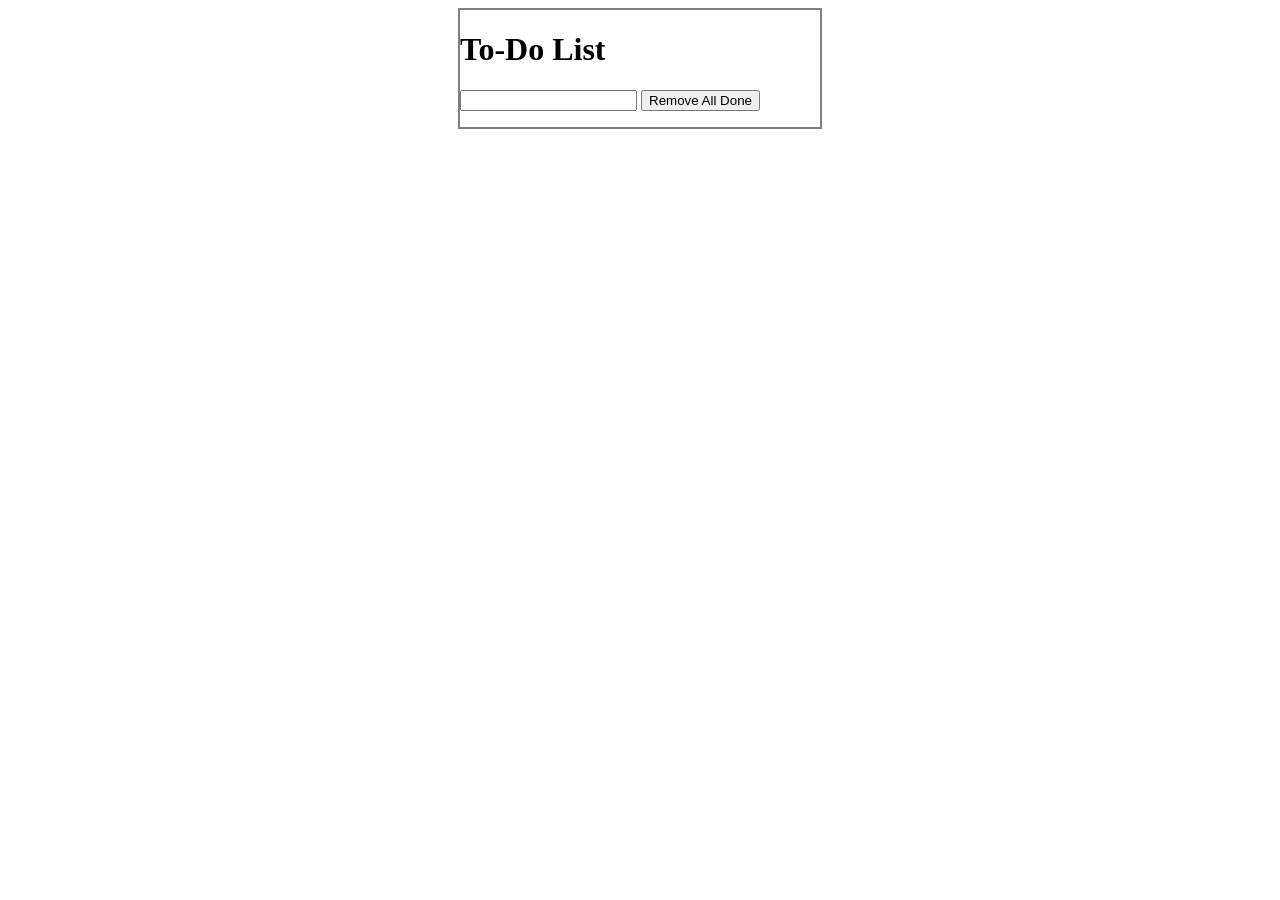
==== index.html @ 8b3d7561 "Basic Functionality Ready" ====
<!DOCTYPE html>
<html lang="en">
<head>
    <meta charset="UTF-8">
    <title>TodoList</title>
    <link rel="stylesheet" href="assets/css/todos.css">
    <!-- <script src="assets/js/lib/jquery-3.2.1.min.js"></script> -->
</head>
<body>

<div id="container">
    <h1>To-Do List</h1>
    <input type="text" id="input-text">
    <input type="button" value="Remove All Done" id="del-done">

    <ul id="todolist">
        <!--<li>-->
            <!--<input type="checkbox" class="todo-done">-->
            <!--<span class="todo-text">Go to potions class</span>-->
            <!--<input type="button" value="Up" class="todo-up">-->
            <!--<input type="button" value="Down" class="todo-down">-->
            <!--<input type="button" value="Delete" class="todo-delete">-->
        <!--</li>-->
    </ul>
</div>

<script src="assets/js/todos.js"></script>
</body>
</html>
---- assets/css/todos.css ----
#container {
    border: 2px solid gray;
    width: 360px;
    margin: 0 auto;
}

.completed {
    color: gray;
    text-decoration: line-through;
}
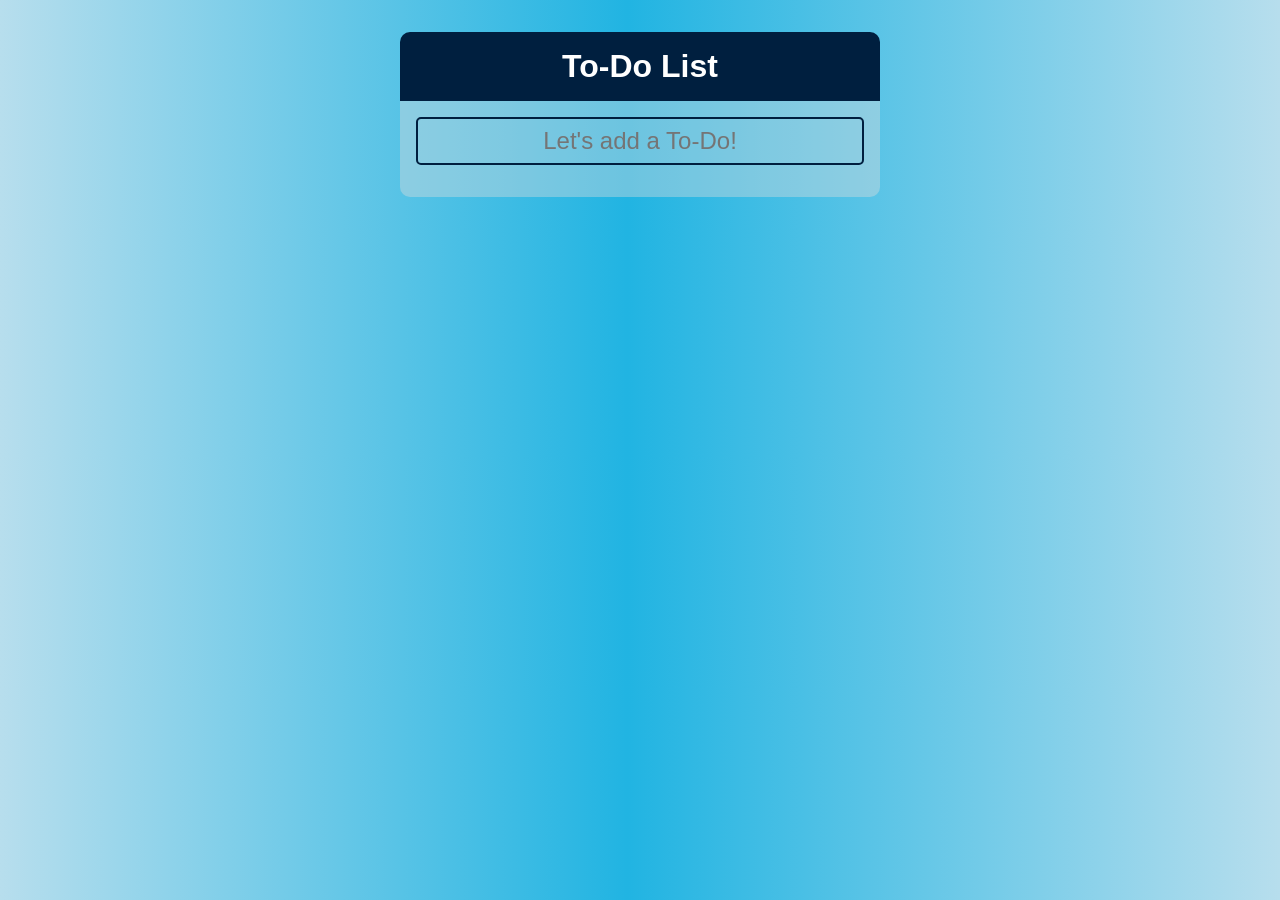
==== commit c672bbd9: "Added CSS to style the app. Also changed some JS" ====
--- a/index.html
+++ b/index.html
@@ -1,29 +1,44 @@
 <!DOCTYPE html>
 <html lang="en">
+
 <head>
-    <meta charset="UTF-8">
-    <title>TodoList</title>
-    <link rel="stylesheet" href="assets/css/todos.css">
-    <!-- <script src="assets/js/lib/jquery-3.2.1.min.js"></script> -->
+  <meta charset="UTF-8">
+  <title>TodoList</title>
+  <link rel="stylesheet" href="assets/css/todos.css">
+  <link rel="stylesheet" href="https://cdnjs.cloudflare.com/ajax/libs/font-awesome/4.7.0/css/font-awesome.min.css">
+  <!-- <script src="assets/js/lib/jquery-3.2.1.min.js"></script> -->
 </head>
+
 <body>
 
-<div id="container">
-    <h1>To-Do List</h1>
-    <input type="text" id="input-text">
-    <input type="button" value="Remove All Done" id="del-done">
+  <div id="container">
+    <div class="heading">
+      <h1>To-Do List</h1>
+    </div>
+    <div class="main">
+      <input type="text" id="input-text" placeholder="Let's add a To-Do!">
+      <div id="del-done" class="hide">
+        <i class="fa fa-history" aria-hidden="true" data-target="todo-delete"></i>
+        <i class="fa fa-trash" aria-hidden="true" data-target="todo-delete"></i>
+      </div>
+      <ul id="todolist">
+        <!-- <li>
+          <span class="todo-move">
+              <i class="fa fa-chevron-up todo-up" aria-hidden="true" data-target="todo-up"></i>
+              <i class="fa fa-chevron-down todo-down" aria-hidden="true" data-target="todo-down"></i>
+          </span>
+          <span class="todo-text" data-target="todo-text">Go to potions class</span>
+          <span class="todo-grow"></span>
+          <i class="fa fa-trash todo-del" aria-hidden="true" data-target="todo-delete"></i>
+        </li> -->
+      </ul>
+    </div>
 
-    <ul id="todolist">
-        <!--<li>-->
-            <!--<input type="checkbox" class="todo-done">-->
-            <!--<span class="todo-text">Go to potions class</span>-->
-            <!--<input type="button" value="Up" class="todo-up">-->
-            <!--<input type="button" value="Down" class="todo-down">-->
-            <!--<input type="button" value="Delete" class="todo-delete">-->
-        <!--</li>-->
-    </ul>
-</div>
+    <!-- <input type="button" value="Remove All Done" id="del-done"> -->
 
-<script src="assets/js/todos.js"></script>
+  </div>
+
+  <script src="assets/js/todos.js"></script>
 </body>
+
 </html>
--- a/assets/css/todos.css
+++ b/assets/css/todos.css
@@ -1,10 +1,127 @@
+* {
+  padding: 0;
+  margin: 0;
+}
+
+body {
+  background:  linear-gradient(to right, rgba(183,222,237,1) 0%, rgba(183,222,237,1) 0%, rgba(33,180,226,1) 49%, rgba(183,222,237,1) 100%);
+  font-family: sans-serif;
+}
+
 #container {
-    border: 2px solid gray;
-    width: 360px;
-    margin: 0 auto;
+    width: 480px;
+    margin: 2rem auto;
+}
+
+.heading {
+  background: #001f3f;
+  color: #FFF;
+  border-radius: 10px 10px 0 0;
+  text-align: center;
+  padding: 16px;
+}
+
+.main {
+  background-color: rgba(221, 221, 221, 0.4);
+  border-radius: 0 0 10px 10px;
+  padding: 16px;
+}
+
+input[type="text"] {
+  font-size: 24px;
+  padding: 8px;
+  border-radius: 5px;
+  border: 2px solid #001f3f;
+  outline: none;
+  text-align: center;
+  width: 100%;
+  box-sizing: border-box;
+  margin-bottom: 16px;
+  color: #001f3f;
+  background-color: rgba(0, 0, 0, 0);
+}
+
+ul li {
+  list-style: none;
+  margin: 8px 0;
+  border: 1px solid #000;
+  display: flex;
+  align-items: center;
+  border-radius: 5px 5px;
+  background-color: rgba(255, 255, 255, 0.2);
+}
+
+ul li:hover {
+  background-color: rgba(255, 255, 255, 0.6);
+}
+
+li .todo-move {
+  display: inline-flex;
+  flex-flow: column nowrap;
+  margin-right: 16px;
+  height: 36px;
+  padding: 0 8px;
+  background: #42A5F5;
+  border-radius: 5px 0 0 5px;
+}
+
+li .todo-up, li .todo-down {
+  color: white;
+}
+
+li .todo-up:hover, li .todo-down:hover {
+  cursor: pointer;
+  font-weight: 900;
+}
+
+li .todo-text {
+  font-size: 20px;
+  cursor: pointer;;
+}
+
+li .todo-grow {
+  flex-grow: 1;
+}
+
+li .todo-del {
+  margin-left: 16px;
+  font-size: 20px;
+  color: white;
+  padding: 8px;
+  background-color: #EF5350;
+  border-radius: 0 5px 5px 0;
+}
+
+li .todo-del:hover {
+  cursor: pointer;
+  font-weight: 900;
+  background-color: #F44336;
 }
 
 .completed {
-    color: gray;
+    color: #555;
     text-decoration: line-through;
-}+}
+
+#del-done {
+  position: relative;
+  left: 50%;
+  margin: 16px 0;
+  padding: 8px;
+  font-size: 20px;
+  color: white;
+  width: 50px;
+  display: none;
+  align-items: center;
+  justify-content: space-around;
+  cursor: pointer;
+  border-radius: 5px;
+  outline: none;
+  background-color: #EF5350;
+  transform: translateX(-50%);
+  transition: all 300ms ease-in-out;
+}
+
+#del-done:hover {
+  background-color: #F44336;
+}
